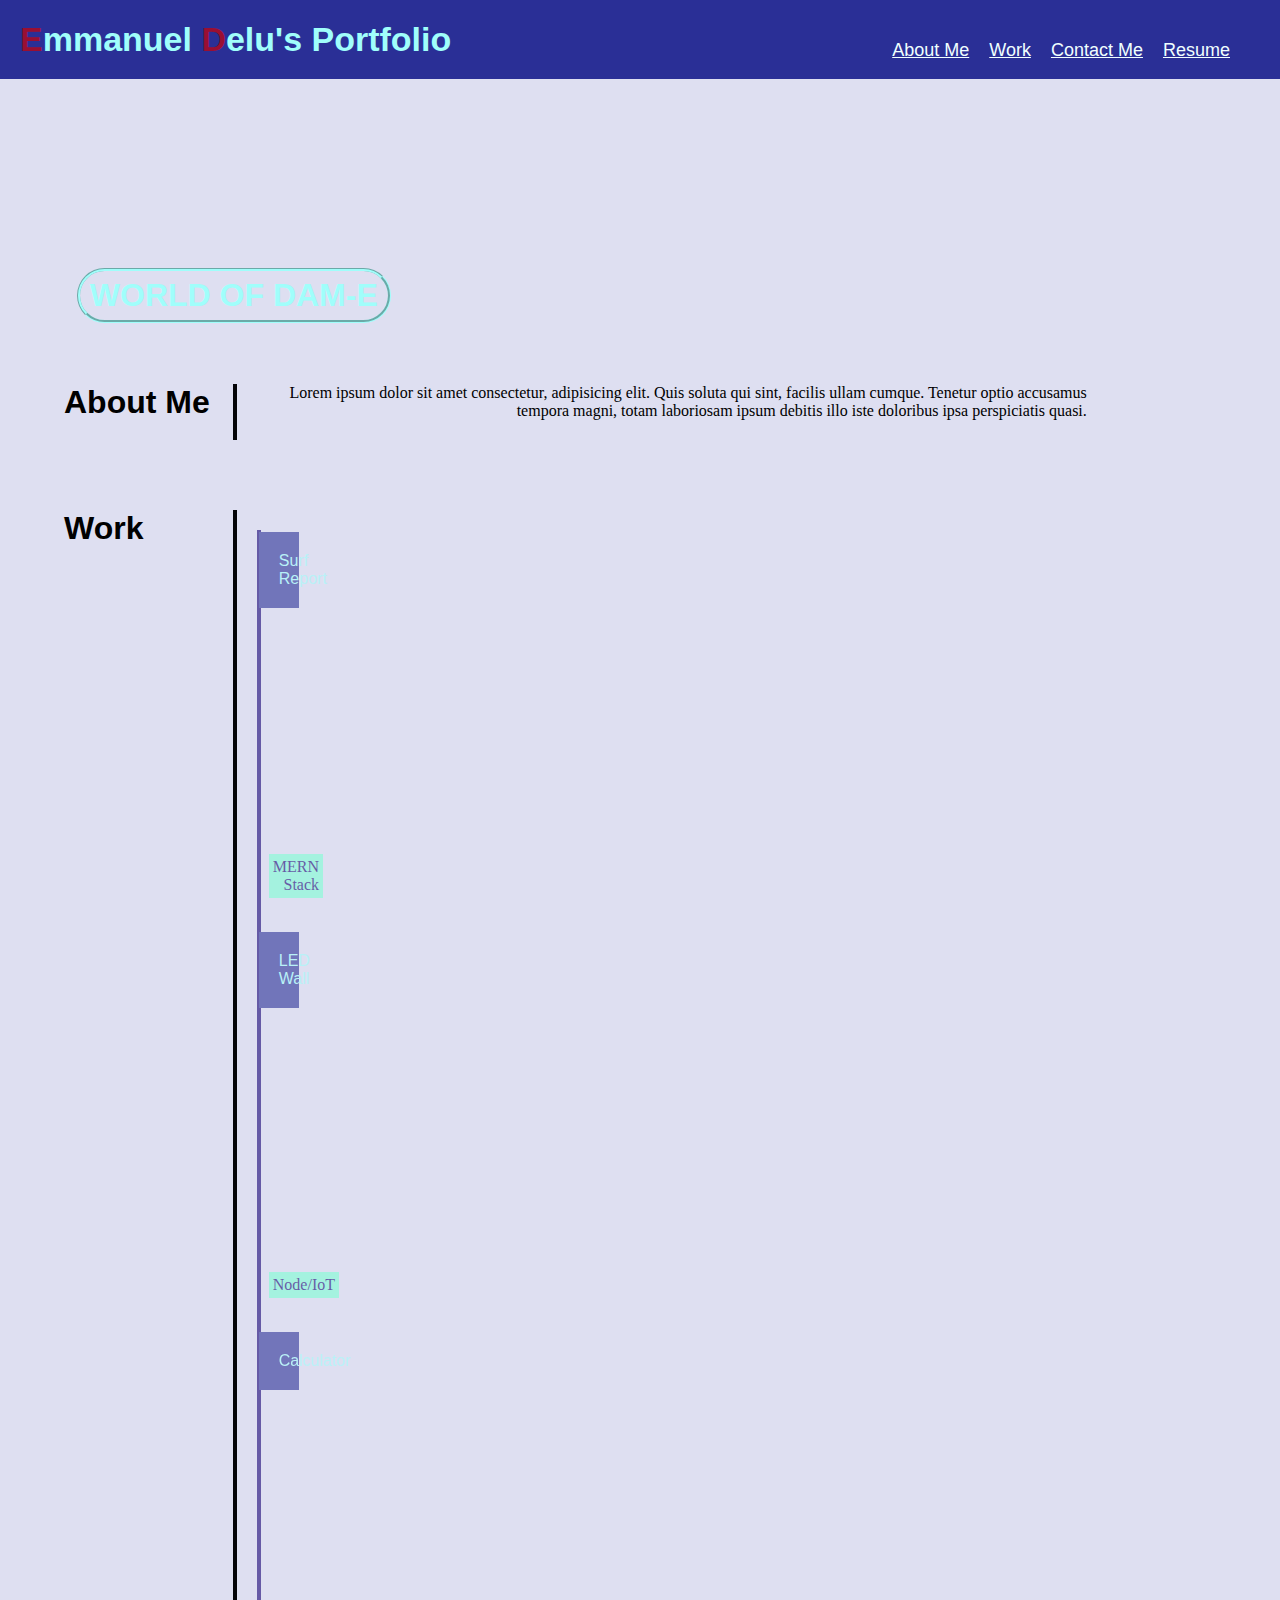
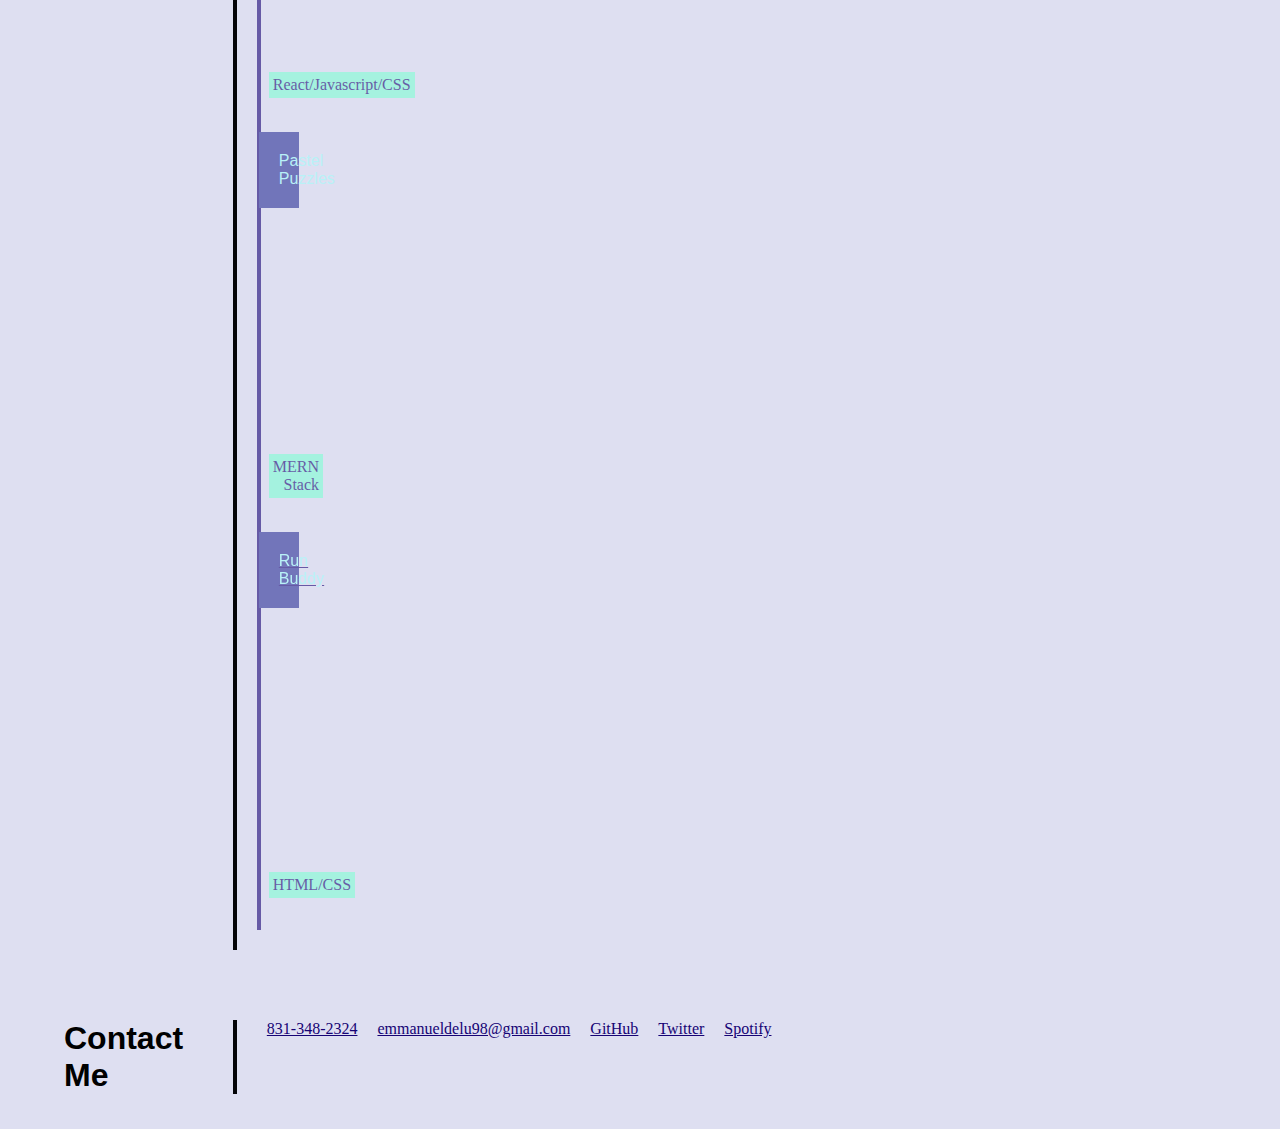
==== index.html @ 62de185b "latest commit 6/27" ====
<!DOCTYPE html>
<html lang="en">

<head>
    <meta charset="UTF-8">
    <meta http-equiv="X-UA-Compatible" content="IE=edge">
    <meta name="viewport" content="width=device-width, initial-scale=1.0">
    <link rel="stylesheet" href="./style.css">
    <title> Emmanuel Delu's Portfolio </title>
</head>


<body>
    <header>
        <h1><span class="Papi">E</span>mmanuel<span class="Papi"> D</span>elu's Portfolio</h1>
        <nav>
            <a href="#About-Me">About Me</a>
            <a href="#Work">Work</a>
            <a href="#Contact-Me">Contact Me</a>
            <a href="https://www.linkedin.com/in/emmanuel-delu-586695184/" target="_blank">Resume</a>
        </nav>
    </header>
    <section class="img-subtitle">
        <div>
            <h2>
                WORLD OF DAM-E
            </h2>
        </div>
    </section>

    <main class="Main">
        <section class="general">
            <h1>About Me</h1>

            <p>
                Lorem ipsum dolor sit amet consectetur, adipisicing elit. Quis soluta qui sint, facilis ullam cumque.
                Tenetur optio accusamus tempora magni, totam laboriosam ipsum debitis illo iste doloribus ipsa
                perspiciatis quasi.
            </p>

        </section>

        <section class="general" id="Work">
            <h1>Work</h1>
            <div class="work-pieces">
                
                <a class="img first-project">
                    <header style="width: 100%;">Surf Report</header>
                    <!-- <header>Surf Report</header> -->
                    <p>MERN Stack</p>
                </a>

                <a class="img second-project">
                    <header style="width: 100%;">LED Wall</header>   
                    <!-- <header>LED Wall</header> -->
                    <!-- <img src="./Assets/front view new_FINAL.jpg" alt="placeholder1"  /> -->
                    <p>Node/IoT</p>
                </a>
                
                <a class="img third-project">
                    <header style="width: 100%;">Calculator</header>
                    <!-- <header>Calculator</header> -->
                    <!-- <img src="./Assets/front view new_FINAL.jpg" alt="placeholder1"  /> -->
                    <p>React/Javascript/CSS</p>
                </a>
                
                <a class="img fourth-project">
                    <header style="width: 100%;">Pastel Puzzles</header>
                    <!-- <header>Pastel Puzzles</header> -->
                    <!-- <img src="./Assets/front view new_FINAL.jpg" alt="placeholder1"  /> -->
                    <p>MERN Stack</p>
                </a>
                <a href="https://grailedemperor.github.io/Challenge-1/" target="_blank" class="img fifth-project">
                    <header style="width: 100%;">Run Buddy</header>
                    <!-- <header>Run Buddy</header> -->
                    <!-- <img src="./Assets/front view new_FINAL.jpg" alt="placeholder1" /> -->
                    <p>HTML/CSS</p>
                </a>
            </div>
        </section>

        <section class="general" id="Contact-Me">
            <h1>Contact Me</h1>
            <div class="contact">
                <a href="tel:+1-831-348-2324" target="_blank"> 831-348-2324 </a>
                <a href="mailto:emmanueldelu98@gmail.com" target="_blank"> emmanueldelu98@gmail.com </a>
                <a href="https://www.github.com/grailedemperor" target="_blank"> GitHub </a>
                <a href="https://www.twitter.com" target="_blank"> Twitter </a>
                <a href="https://www.spotify.com" target="_blank"> Spotify </a>
            </div>
        </section>
    </main>

</body>

</html>
---- style.css ----
* {
    box-sizing: border-box;
    padding: 0;
    margin: 0;
}


main{
    width: 100vw;
    height: 100%;
    display: flex;
    flex-direction: column;
    justify-content: space-between;
    align-items: flex-start;
}

body {
    background-color: #dedff1;
}
header{
    padding: 20px;
    font-family: 'Trebuchet MS', 'Lucida Sans Unicode', 'Lucida Grande', 'Lucida Sans', Arial, sans-serif;
    background-color: #2a2f96;
    color: #a0fefb;
}

header h1 {
    display: inline-block;
    font-size: 34px;
}

header h1 .Papi {
    color: #990f33;
}

nav {
    padding-top: 15px;
    margin-right: 20px;
    float: right;
    font-family: 'Gill Sans', 'Gill Sans MT', Calibri, 'Trebuchet MS', sans-serif;
    font-size: 18px;
    display: flex;
    color: #a0fefb
}

nav a{
    color:azure;
    padding: 5px 10px;
    margin-bottom: 1px;
    text-align: center;
}

nav a:hover{
    color:#a0fefb;
}

.img-subtitle{
    background-image: url("https://academy.avast.com/hubfs/New_Avast_Academy/Hackers/Hacker-Hero-a1.png");
    background-size: cover;
    background-position: center;
    padding: 2% 6%;
    display: flex;
    min-height: 30vh;
    text-align: left;
    align-items: flex-end;
    justify-content: flex-start;
}

.img-subtitle h2{
    padding: 6px 10px;
    font-size: 2rem;
    font-family: 'Franklin Gothic Medium', 'Arial Narrow', Arial, sans-serif;
    display: flex;
    color:#a0fefb;
    text-align: left;
    border: #a0fefb;
    border-style: groove;
    border-radius: 3rem;

    
}


.general{
    margin: 25px 0;
    padding: 10px 0;
    display: -webkit-box;
    flex-direction: row;
    justify-content: flex-start;
    width: 100%
    
}

.Main{
    max-width: 90%;
    margin-left: auto;
    margin-right: auto;
}

.general h1{
    text-align: left;
    padding-right: 20px;
    border-right: 4px solid #040408;
    font-size: 32px;
    font-family: Arial, Helvetica, sans-serif;
    width: 15%;

}

.general p{
    text-align: right;
    word-wrap: normal;
    margin-bottom: 20px;
    padding-left: 20px;
    max-width: 850px;
}


div a{
    color:rgb(22, 3, 117);
    

}

.contact{
    margin-left: 20px;
    text-align: left;
    display: flex;
    justify-content: space-between;
}

.contact a{
    margin: 0 10px;
    border: 0;
}

div a:hover{
    color:#a0fefb;
}

#About-Me{

}

#Work{

}

#Contact-Me{

}

.work-pieces{
    flex:4;
    background-color:#dedff1;
    padding: 20px;
    display:flex;
    flex-wrap:wrap;
    justify-content:space-evenly;
    width: 900px;
    color: #021413;
    position: relative;
    
}


.work-pieces img{
    width: 100%;
    height: auto;
    display: block;
    object-fit: cover;
    opacity: .6;
    background-color: rgb(0, 0, 0);

}


.work-pieces a:hover{
    opacity: 1;

}

.img p{
    position: absolute;
    left: 10px;
    bottom: 10px;
    padding: 4px;
    background-color: aquamarine;
}

.img{
  position: relative;
  border-style: solid;
  border-width: 2px;
  border-radius: 0px;
  flex: 0 0 400px;
  max-width: 850px;
}

#img1{
    flex-basis: 100%;
    height: 40%;
    
}

.first-project{
    background-image: url('./Assets/front\ view\ new_FINAL.jpg');
    background-size: 100%;
    flex-basis: 100%;
    height: 400px;
    opacity: .6;
    width: 100%;
    object-fit: cover;
    background-color: rgb(0, 0, 0);

}


.second-project{
    background-image: url('./Assets/front\ view\ new_FINAL.jpg');
    background-size: 100%;
    flex-basis: 49%;
    height: 400px;
    opacity: .6;
    width: 100%;
    object-fit: cover;
    background-color: rgb(0, 0, 0);

}

.third-project{
    background-image: url('./Assets/front\ view\ new_FINAL.jpg');
    background-size: 100%;
    flex-basis: 49%;
    height: 400px;
    opacity: .6;
    width: 100%;
    object-fit: cover;
    background-color: rgb(0, 0, 0);

}

.fourth-project{
    background-image: url('./Assets/front\ view\ new_FINAL.jpg');
    background-size: 100%;
    flex-basis: 49%;
    height: 400px;
    opacity: .6;
    width: 100%;
    object-fit: cover;
    background-color: rgb(0, 0, 0);

}

.fifth-project{
    background-image: url('./Assets/front\ view\ new_FINAL.jpg');
    background-size: 100%;
    flex-basis: 49%;
    height: 400px;
    opacity: .6;
    width: 100%;
    object-fit: cover;
    background-color: rgb(0, 0, 0);

}

@media screen and (max-width:1000px) {
    
    
}

@media screen and (max-width:400px) {
    
    
}

@media screen and (max-width:700px) {
    
    
}
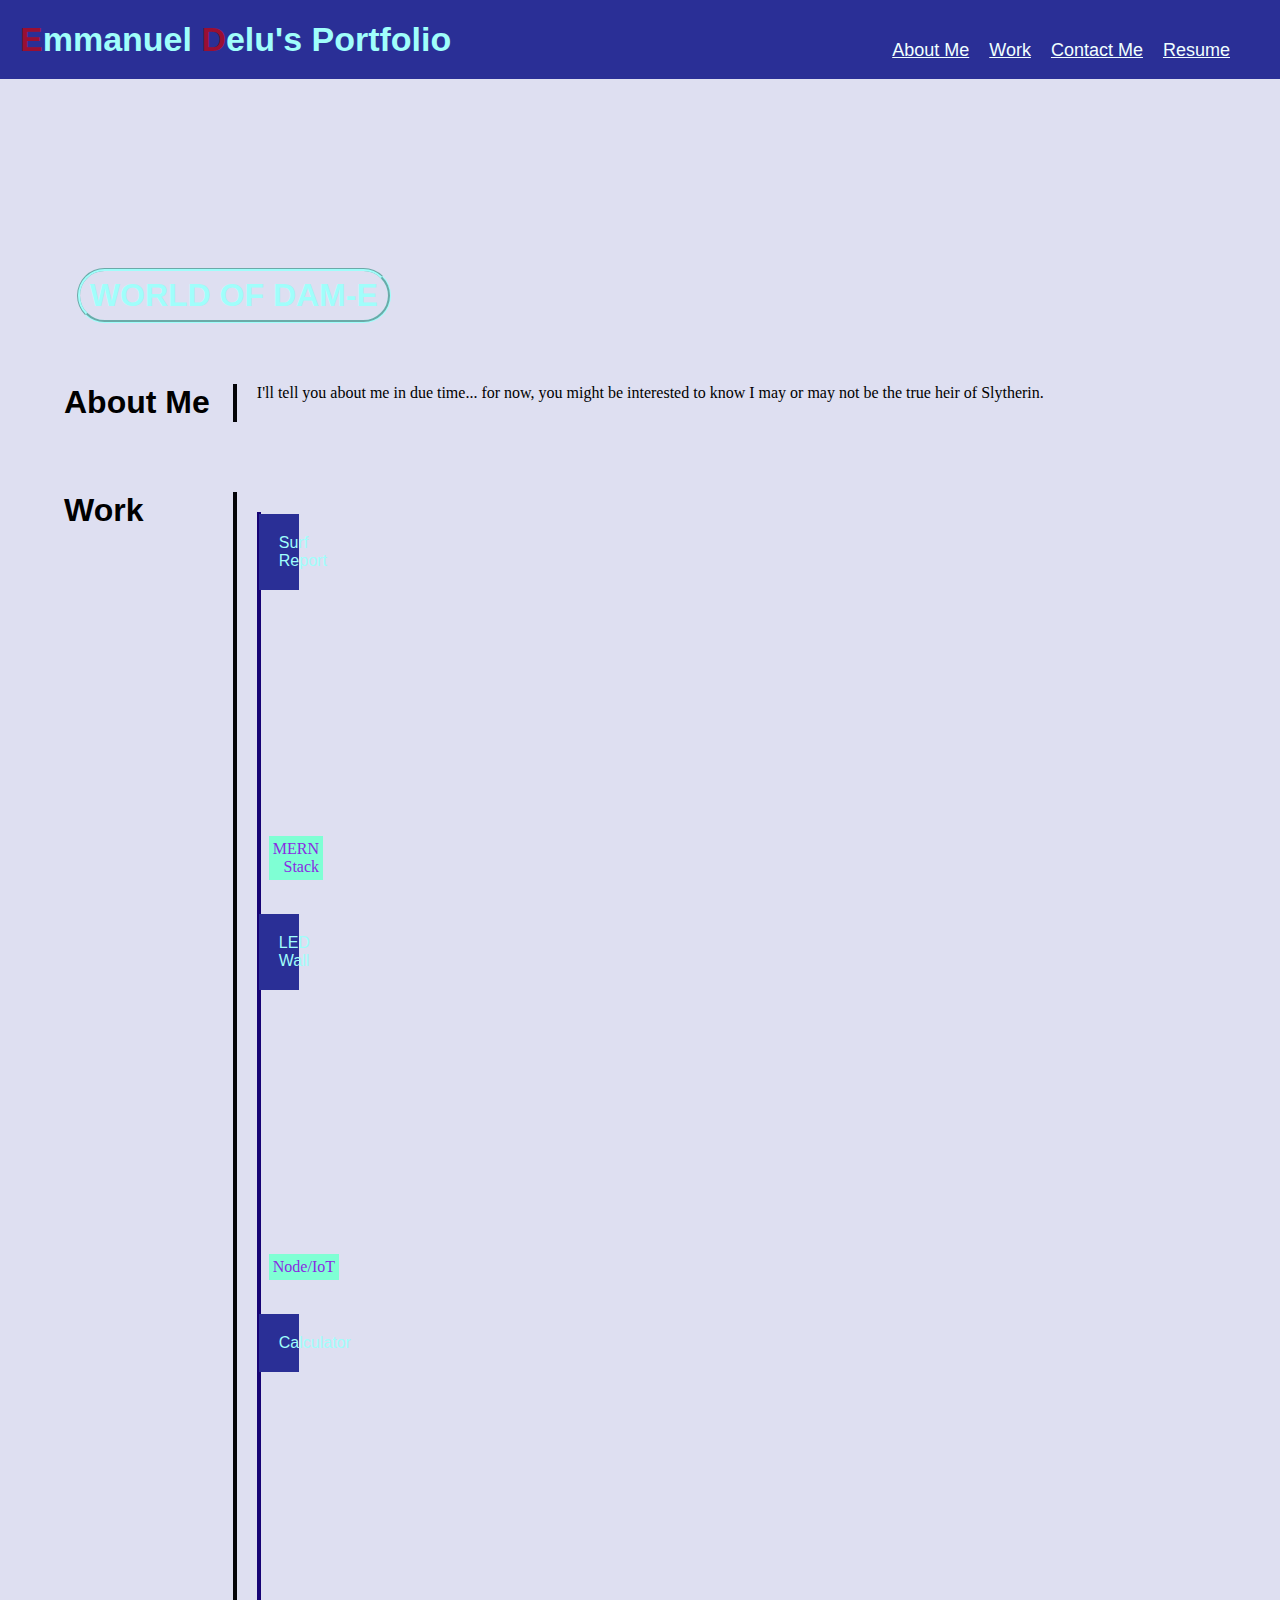
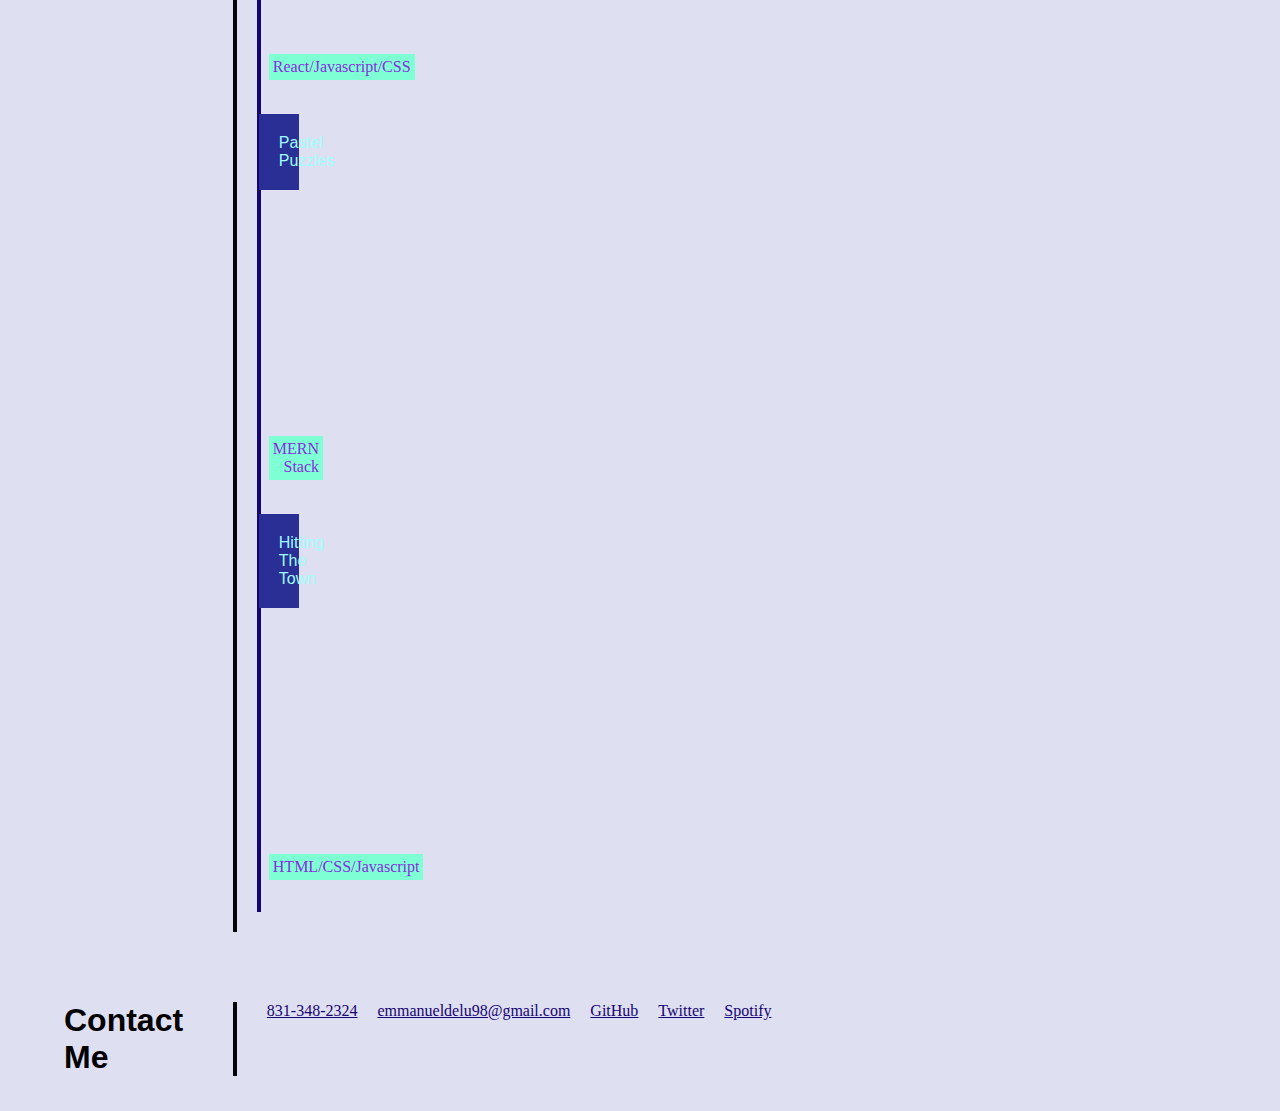
==== commit 0cff6abb: "added first class project to the portfolio" ====
--- a/index.html
+++ b/index.html
@@ -33,9 +33,7 @@
             <h1>About Me</h1>
 
             <p>
-                Lorem ipsum dolor sit amet consectetur, adipisicing elit. Quis soluta qui sint, facilis ullam cumque.
-                Tenetur optio accusamus tempora magni, totam laboriosam ipsum debitis illo iste doloribus ipsa
-                perspiciatis quasi.
+                I'll tell you about me in due time... for now, you might be interested to know I may or may not be the true heir of Slytherin.
             </p>
 
         </section>
@@ -70,11 +68,11 @@
                     <!-- <img src="./Assets/front view new_FINAL.jpg" alt="placeholder1"  /> -->
                     <p>MERN Stack</p>
                 </a>
-                <a href="https://grailedemperor.github.io/Challenge-1/" target="_blank" class="img fifth-project">
-                    <header style="width: 100%;">Run Buddy</header>
+                <a href="https://margotcooper.github.io/never-leaving/" target="_blank" class="img fifth-project">
+                    <header style="width: 100%;">Hitting The Town</header>
                     <!-- <header>Run Buddy</header> -->
                     <!-- <img src="./Assets/front view new_FINAL.jpg" alt="placeholder1" /> -->
-                    <p>HTML/CSS</p>
+                    <p>HTML/CSS/Javascript</p>
                 </a>
             </div>
         </section>
--- a/style.css
+++ b/style.css
@@ -22,6 +22,8 @@
     font-family: 'Trebuchet MS', 'Lucida Sans Unicode', 'Lucida Grande', 'Lucida Sans', Arial, sans-serif;
     background-color: #2a2f96;
     color: #a0fefb;
+    left: 0;
+    right: 0;
 }
 
 header h1 {
@@ -175,9 +177,14 @@
 }
 
 
-.work-pieces a:hover{
-    opacity: 1;
-
+.work-pieces a::before:hover{
+    opacity: 1;
+    
+
+}
+
+.work-pieces a p:hover{
+    mix-blend-mode: multiply;
 }
 
 .img p{
@@ -186,6 +193,13 @@
     bottom: 10px;
     padding: 4px;
     background-color: aquamarine;
+    z-index: 2;
+    color: blueviolet;
+}
+
+.img header{
+    z-index: 3;
+    position:absolute;
 }
 
 .img{
@@ -203,64 +217,148 @@
     
 }
 
+.first-project::before{
+    content: "";
+    background: url('./Assets/front\ view\ new_FINAL.jpg') no-repeat top center;
+    background-size: cover;
+
+    position: absolute;
+    top: 0px;
+    right: 0px;
+    bottom: 0px;
+    left: 0px;
+    opacity: .6;
+    z-index: 1;
+    
+}
+
+.first-project:hover::before{
+    opacity: 1;
+}
+
 .first-project{
-    background-image: url('./Assets/front\ view\ new_FINAL.jpg');
-    background-size: 100%;
     flex-basis: 100%;
     height: 400px;
-    opacity: .6;
-    width: 100%;
-    object-fit: cover;
-    background-color: rgb(0, 0, 0);
-
-}
-
-
+    width: 100%;
+    object-fit: cover;
+    position: relative;
+    background-color: rgb(0, 0, 0);
+    z-index: 0;
+}
+
+.second-project::before{
+    content: "";
+    background: url('./Assets/front\ view\ new_FINAL.jpg') no-repeat top center;
+    background-size: cover;
+
+    position: absolute;
+    top: 0px;
+    right: 0px;
+    bottom: 0px;
+    left: 0px;
+    opacity: .6;
+    z-index: 1;
+    
+}
+
+.second-project:hover::before{
+    opacity: 1;
+}
 .second-project{
-    background-image: url('./Assets/front\ view\ new_FINAL.jpg');
-    background-size: 100%;
     flex-basis: 49%;
     height: 400px;
-    opacity: .6;
-    width: 100%;
-    object-fit: cover;
-    background-color: rgb(0, 0, 0);
-
-}
-
+    width: 100%;
+    object-fit: cover;
+    position: relative;
+    background-color: rgb(0, 0, 0);
+    z-index: 0;
+
+}
+
+.third-project::before{
+    content: "";
+    background: url('./Assets/front\ view\ new_FINAL.jpg') no-repeat top center;
+    background-size: cover;
+
+    position: absolute;
+    top: 0px;
+    right: 0px;
+    bottom: 0px;
+    left: 0px;
+    opacity: .6;
+    z-index: 1;
+    
+}
+
+.third-project:hover::before{
+    opacity: 1;
+}
 .third-project{
-    background-image: url('./Assets/front\ view\ new_FINAL.jpg');
-    background-size: 100%;
     flex-basis: 49%;
     height: 400px;
-    opacity: .6;
-    width: 100%;
-    object-fit: cover;
-    background-color: rgb(0, 0, 0);
-
-}
-
+    width: 100%;
+    object-fit: cover;
+    position: relative;
+    background-color: rgb(0, 0, 0);
+    z-index: 0;
+
+}
+
+.fourth-project::before{
+    content: "";
+    background: url('./Assets/front\ view\ new_FINAL.jpg') no-repeat top center;
+    background-size: cover;
+
+    position: absolute;
+    top: 0px;
+    right: 0px;
+    bottom: 0px;
+    left: 0px;
+    opacity: .6;
+    z-index: 1;
+    
+}
+
+.fourth-project:hover::before{
+    opacity: 1;
+}
 .fourth-project{
-    background-image: url('./Assets/front\ view\ new_FINAL.jpg');
-    background-size: 100%;
     flex-basis: 49%;
     height: 400px;
-    opacity: .6;
-    width: 100%;
-    object-fit: cover;
-    background-color: rgb(0, 0, 0);
-
-}
-
+    width: 100%;
+    object-fit: cover;
+    position: relative;
+    background-color: rgb(0, 0, 0);
+    z-index: 0;
+
+}
+
+.fifth-project::before{
+    content: "";
+    background: url('./Assets/front\ view\ new_FINAL.jpg') no-repeat top center;
+    background-size: cover;
+
+    position: absolute;
+    top: 0px;
+    right: 0px;
+    bottom: 0px;
+    left: 0px;
+    opacity: .6;
+    z-index: 1;
+    
+}
+
+.fifth-project:hover::before{
+    opacity: 1;
+}
 .fifth-project{
-    background-image: url('./Assets/front\ view\ new_FINAL.jpg');
-    background-size: 100%;
     flex-basis: 49%;
     height: 400px;
-    opacity: .6;
-    width: 100%;
-    object-fit: cover;
-    background-color: rgb(0, 0, 0);
+    width: 100%;
+    object-fit: cover;
+    position: relative;
+    background-color: rgb(0, 0, 0);
+    z-index: 0;
 
 }
 
